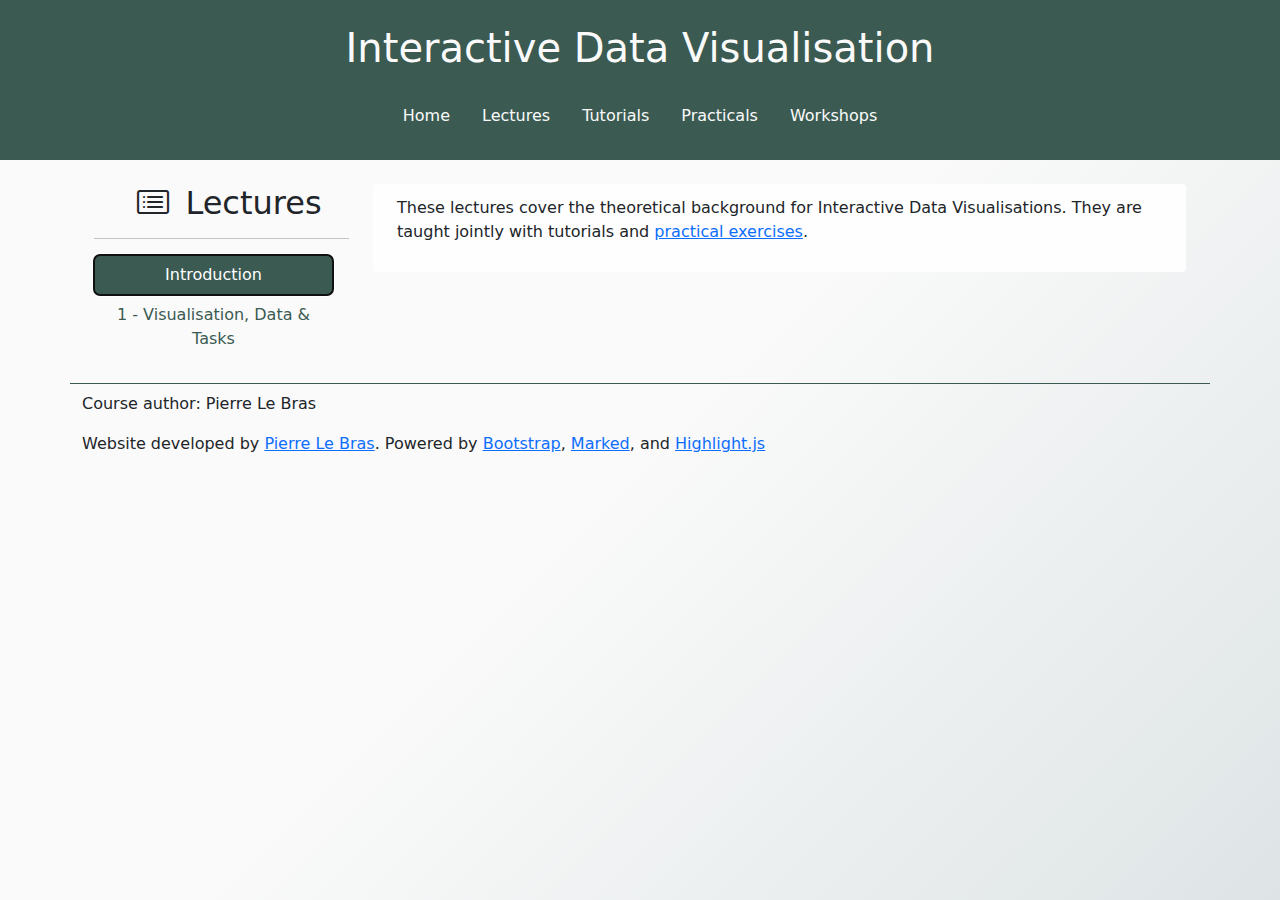
==== lectures/index.html @ 5f1572ef "Setup website architecture" ====
<!DOCTYPE html>
<html lang="en">
<head>
    <meta charset="UTF-8">
    <meta http-equiv="X-UA-Compatible" content="IE=edge">
    <meta name="viewport" content="width=device-width, initial-scale=1.0">
    <title>Interactive Data Visualisation - Lectures</title>

    <link rel="stylesheet" href="../libs/bootstrap/v5/bootstrap.min.css">
    <script src="../libs/bootstrap/v5/bootstrap.bundle.min.js"></script>
    <link rel="stylesheet" href="../libs/bootstrap/icons/bootstrap-icons.css">

    <script src="../libs/marked/marked.min.js"></script>

    <script src="../libs/highlight/highlight.min.js"></script>
    <link rel="stylesheet" href="../libs/highlight/atom-one-dark.min.css">

    <link rel="stylesheet" href="../styles/main.css">

</head>
<body>
    <header class="py-4 px-5 mb-4" include-html="../header.html"></header>
    <div class="row container mx-auto">
        <div class="col-4 col-md-3">
            <div class="sticky-top">
                <h2 class="text-center"><i class="mx-3 bi bi-card-list"></i>Lectures</h2>
                <hr>
                <div class="nav flex-column nav-pills me-3" id="tabs" role="tablist" aria-orientation="vertical">
                    <!-- Items will be filled here -->
                </div>
            </div>
        </div>
        <div class="col-8 col-md-9">
            <div id="md-content">
                <!-- Content will be filled here -->
            </div>
            <div id="resources" class="d-flex justify-content-center flex-wrap">
                <!-- Resource links will be filled here -->
            </div>
        </div>
    </div>
    <footer class="mt-4 pt-2 container" include-html="../footer.html"></footer>

    <script>

        // markdown page data
        const pages = {
            'index':{ 'title': 'Introduction', 'page': 'index.md', 'resources': [] },
            'lec1':{ 'title': '1 - Visualisation, Data & Tasks', 'page': 'lecture1.md', 'resources': [['Slides','./slides/L1_Vis_Data_Tasks.pdf']] },
            // 'lec2':{ 'title': '2 - Visualisation Components', 'page': 'lecture2.md', 'resources': [['Slides','./slides/lecture2.pdf']] }
        }
        //     ['intro', 'Introduction', 'introduction.md'],
        //     ['lec1', '1 - Visualisation, Data & Tasks', 'lecture1.md', [['Slides','./slides/lecture1.pdf']]],
        //     ['lec2', '2 - Visualisation Components', 'lecture2.md'],
        //     ['lec3', '3 - Visualising Tabular Data', 'lecture3.md'],
        //     ['lec4', '4 - Interaction (Data)', 'lecture4.md'],
        //     ['lec5', '5 - Interaction (View)', 'lecture5.md'],
        //     ['lec6', '6 - Multiple Views', 'lecture6.md'],
        //     ['lec7', '7 - Visualising Time & Space', 'lecture7.md'],
        //     ['lec8', '8 - Visualising Networks', 'lecture8.md'],
        //     ['lec9', '9 - Guidelines & Evaluation', 'lecture9.md']
        // ]

        

        
        
        
    </script>
    <script src="../scripts/pageSetup.js"></script>
</body>
</html>
---- libs/highlight/atom-one-dark.min.css ----
pre code.hljs{display:block;overflow-x:auto;padding:1em}code.hljs{padding:3px 5px}.hljs{color:#abb2bf;background:#282c34}.hljs-comment,.hljs-quote{color:#5c6370;font-style:italic}.hljs-doctag,.hljs-formula,.hljs-keyword{color:#c678dd}.hljs-deletion,.hljs-name,.hljs-section,.hljs-selector-tag,.hljs-subst{color:#e06c75}.hljs-literal{color:#56b6c2}.hljs-addition,.hljs-attribute,.hljs-meta .hljs-string,.hljs-regexp,.hljs-string{color:#98c379}.hljs-attr,.hljs-number,.hljs-selector-attr,.hljs-selector-class,.hljs-selector-pseudo,.hljs-template-variable,.hljs-type,.hljs-variable{color:#d19a66}.hljs-bullet,.hljs-link,.hljs-meta,.hljs-selector-id,.hljs-symbol,.hljs-title{color:#61aeee}.hljs-built_in,.hljs-class .hljs-title,.hljs-title.class_{color:#e6c07b}.hljs-emphasis{font-style:italic}.hljs-strong{font-weight:700}.hljs-link{text-decoration:underline}
---- styles/main.css ----
@import url('./vars.css');
@import url('./layout.css');
@import url('./markdown.css');
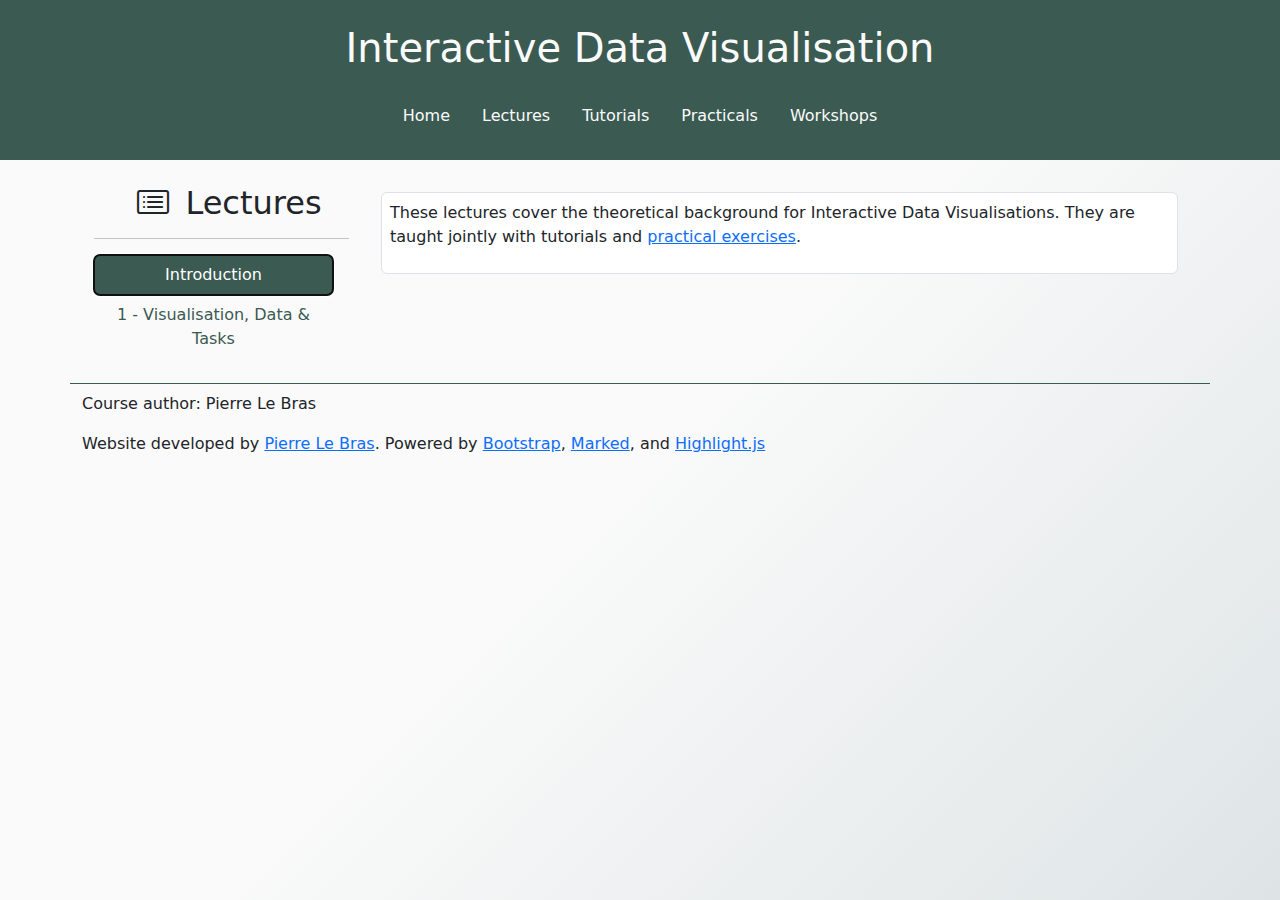
==== commit eac8c99f: "Fix error with missing markdown entry + styling coherence" ====
--- a/lectures/index.html
+++ b/lectures/index.html
@@ -31,10 +31,10 @@
             </div>
         </div>
         <div class="col-8 col-md-9">
-            <div id="md-content">
+            <div class="border rounded bg-white p-2 m-2" id="md-content">
                 <!-- Content will be filled here -->
             </div>
-            <div id="resources" class="d-flex justify-content-center flex-wrap">
+            <div class="border rounded bg-white p-2 m-2 d-flex justify-content-center flex-wrap" id="resources">
                 <!-- Resource links will be filled here -->
             </div>
         </div>
